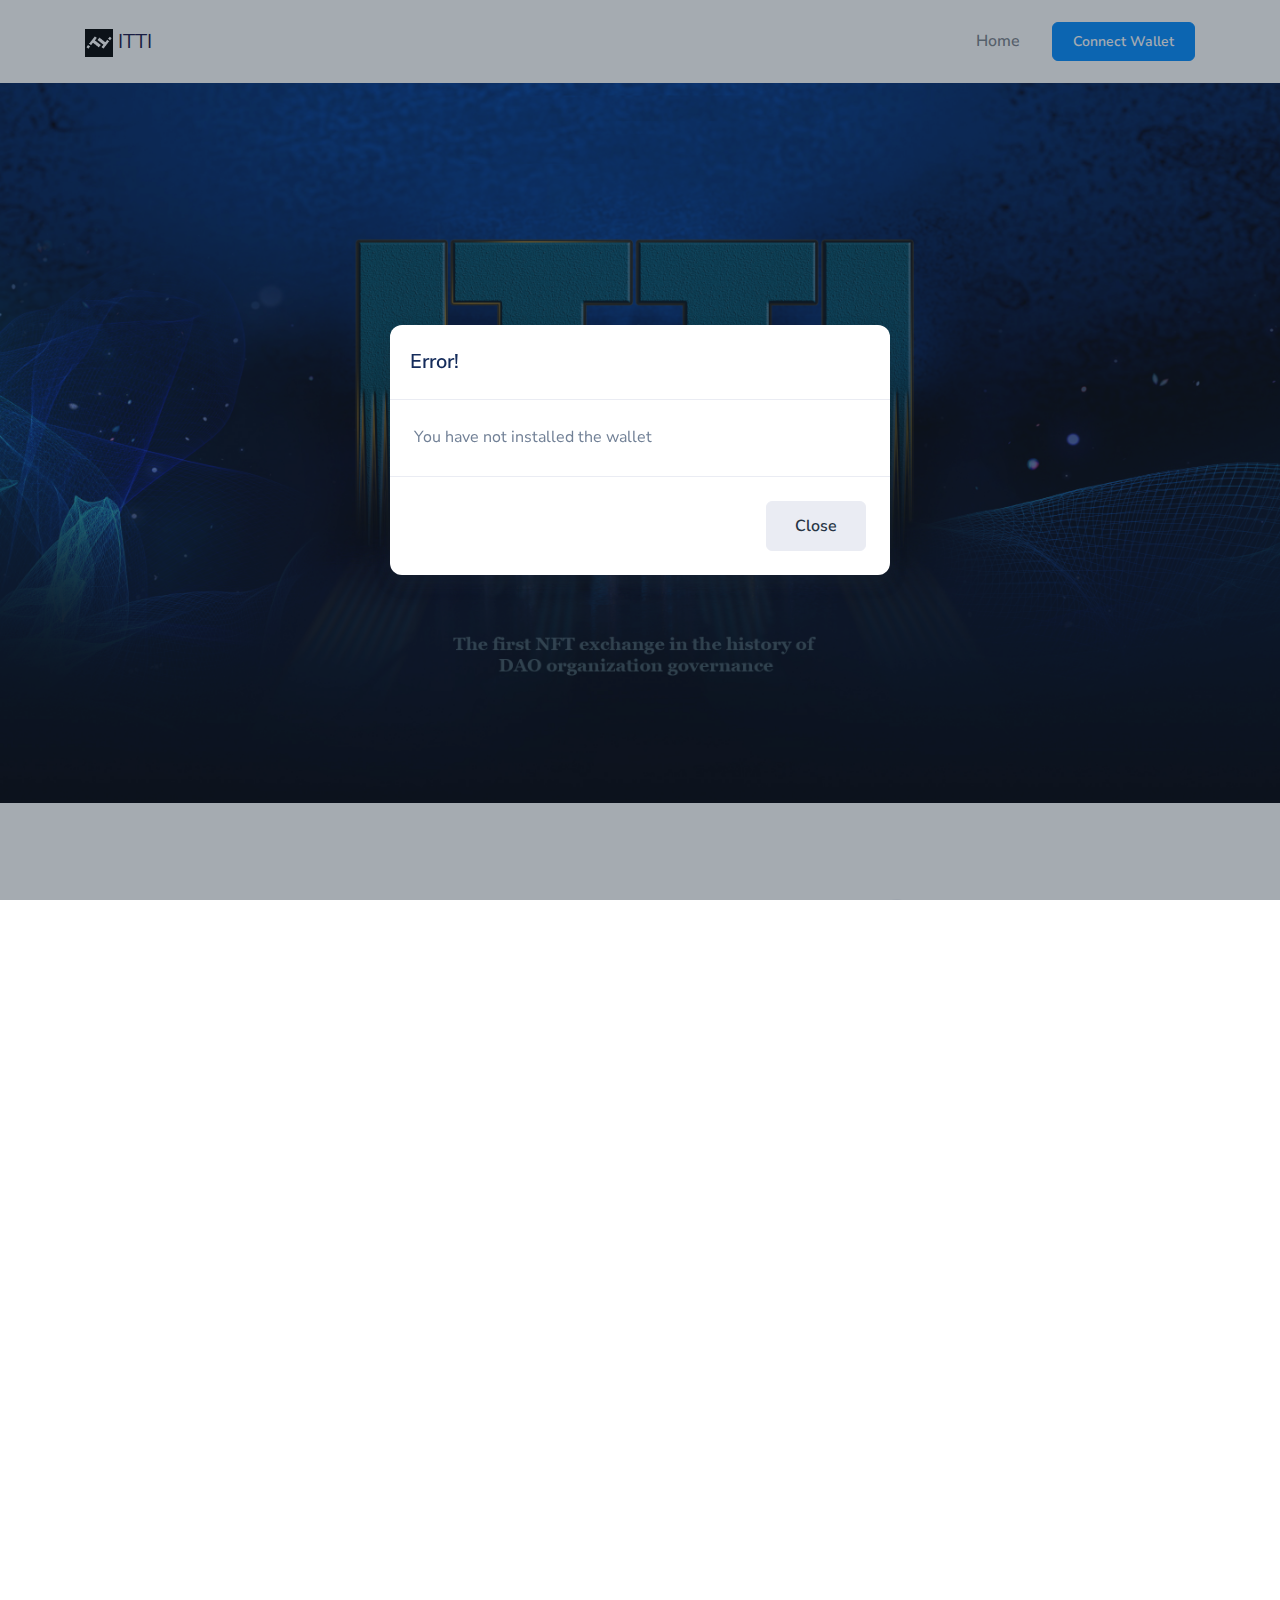
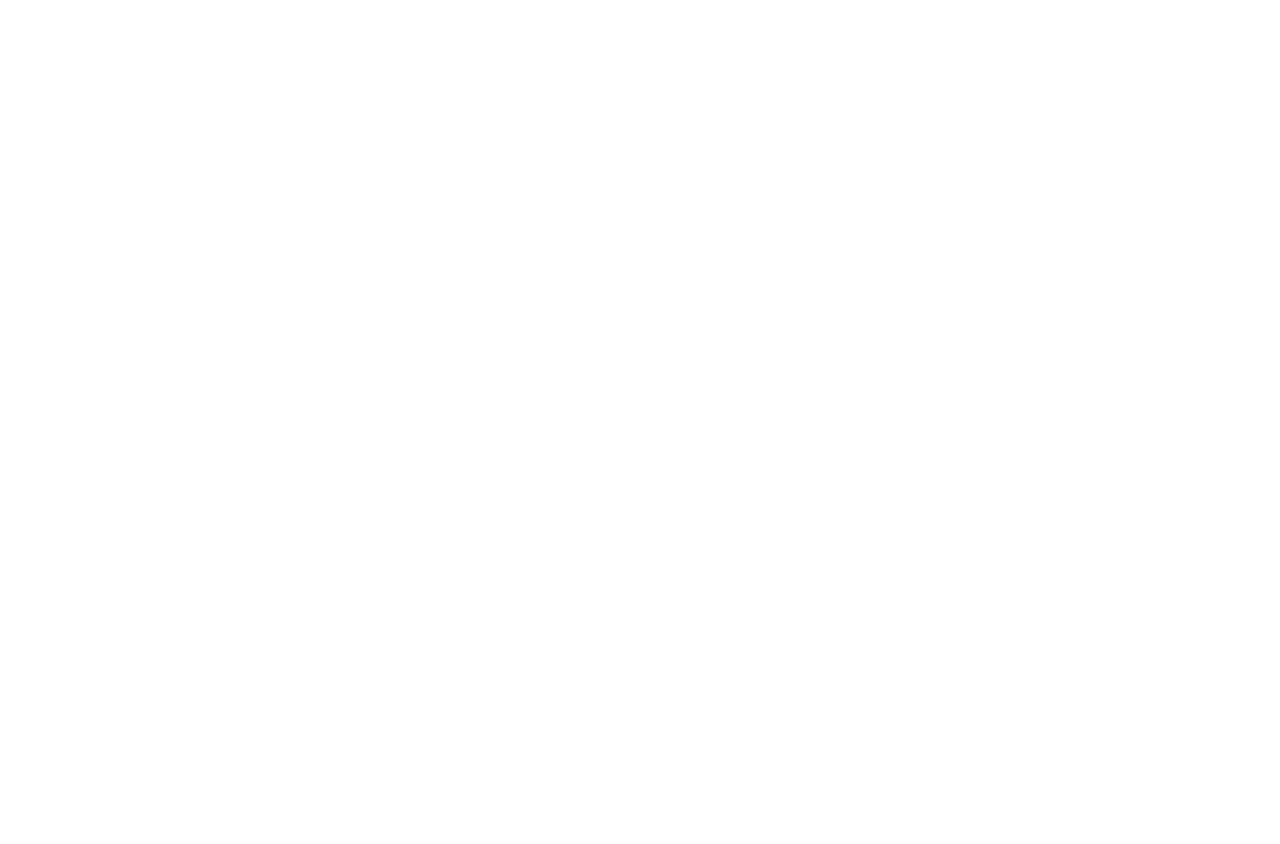
==== dao-general.html @ 4daea131 "页面修改" ====
<!DOCTYPE html>
<html lang="en">

<head>
    <meta charset="utf-8">
    <meta name="viewport" content="width=device-width, initial-scale=1, shrink-to-fit=no">
    <meta name="description" content="">
    <meta name="author" content="Webpixels">
    <title>EXCHANGE – USDT for ITTI</title>
    <link rel="stylesheet" href="assets/libs/bootstrap/dist/css/bootstrap.min.css">
    <link rel="preload" href="//at.alicdn.com/t/font_3261354_g1sgznyg8qg.woff2" as="font" type="font/woff2"
          crossorigin="anonymous">
    <link rel="stylesheet" href="//at.alicdn.com/t/font_3261354_g1sgznyg8qg.css">
    <!-- Preloader -->
    <style>
        @keyframes hidePreloader {
            0% {
                width: 100%;
                height: 100%;
            }

            100% {
                width: 0;
                height: 0;
            }
        }

        html {
            scroll-behavior: smooth;
        }

        body > div.preloader {
            position: fixed;
            background: white;
            width: 100%;
            height: 100%;
            z-index: 1071;
            opacity: 0;
            transition: opacity .5s ease;
            overflow: hidden;
            pointer-events: none;
            display: flex;
            align-items: center;
            justify-content: center;
        }

        body:not(.loaded) > div.preloader {
            opacity: 1;
        }

        body:not(.loaded) {
            overflow: hidden;
        }

        body.loaded > div.preloader {
            animation: hidePreloader .5s linear .5s forwards;
        }
    </style>
    <script>
      window.addEventListener("load", function () {
        setTimeout(function () {
          document.querySelector('body').classList.add('loaded');
        }, 300);
      });
    </script>
    <!-- Favicon -->
    <link rel="icon" href="assets/img/brand/favicon.png" type="image/png"><!-- Font Awesome -->
    <link rel="stylesheet" href="assets/libs/@fortawesome/fontawesome-free/css/all.min.css">
    <!-- Quick CSS -->
    <link rel="stylesheet" href="assets/css/quick-website.css" id="stylesheet">
    <link rel="stylesheet" href="assets/css/common.css">
</head>

<body>
<!-- Preloader -->
<div class="preloader">
    <div class="spinner-border text-primary" role="status">
        <span class="sr-only">Loading...</span>
    </div>
</div>
<div class="modal fade" tabindex="-1" role="dialog" id="modal-cookies" data-backdrop="false"
     aria-labelledby="modal-cookies" aria-hidden="true">
    <div class="modal-dialog modal-dialog-aside left-4 right-4 bottom-4">
        <div class="modal-content bg-dark-dark">
            <div class="modal-body">
                <!-- Text -->
                <p class="text-sm text-white mb-3">
                    We use cookies so that our themes work for you. By using our website, you agree to our use of
                    cookies.
                </p>
                <!-- Buttons -->
                <a href="pages/utility/terms.html" class="btn btn-sm btn-white" target="_blank">Learn more</a>
                <button type="button" class="btn btn-sm btn-primary mr-2" data-dismiss="modal">OK</button>
            </div>
        </div>
    </div>
</div>
<!-- Go Pro -->
<!--    <a href="javascript:void(0);" class="btn btn-block btn-dark text-truncate rounded-0 py-2 d-none d-lg-block" style="z-index: 1000;">-->
<!--        <strong>This is a free demo.</strong> Click here to open the full version →-->
<!--    </a>-->
<!-- Navbar -->
<nav class="navbar navbar-expand-lg navbar-light bg-white">
    <div class="container">
        <!-- Brand -->
        <a class="navbar-brand" href="index.html">
            <img style="background-color:#000;" alt="Image placeholder" src="assets/img/exchange/itti_logo.png"
                 id="navbar-logo">
            <span class="text-dark">ITTI</span>
        </a>
        <!-- Toggler -->
        <button class="navbar-toggler" type="button" data-toggle="collapse" data-target="#navbarCollapse"
                aria-controls="navbarCollapse" aria-expanded="false" aria-label="Toggle navigation">
            <span class="navbar-toggler-icon"></span>
        </button>
        <!-- Collapse -->
        <div class="collapse navbar-collapse" id="navbarCollapse">
            <ul class="navbar-nav mt-4 mt-lg-0 ml-auto">
                <li class="nav-item ">
                    <a class="nav-link" href="index.html">Home</a>
                </li>
            </ul>
            <!-- Button -->
            <a class="connect-wallet navbar-btn btn btn-sm btn-primary d-none d-lg-inline-block ml-3"
               href="javascript:void(0);">
                Connect Wallet
            </a>
            <a style="display: none !important;"
               class="wallet-account navbar-btn btn btn-sm btn-warning d-none d-lg-inline-block ml-3"
               href="javascript:void(0);">
                0x8C19...3722
            </a>
            <!-- Mobile button -->
            <div class="d-lg-none text-center">
                <a href="javascript:void(0);" class="connect-wallet btn btn-block btn-sm btn-warning">
                    Connect Wallet
                </a>
                <a style="display: none;" href="javascript:void(0);"
                   class="wallet-account btn btn-block btn-sm btn-warning">
                    Connect Wallet
                </a>
            </div>
        </div>
    </div>
</nav>
<div class="d-none d-md-block my-banner my-banner-pc">
    <img src="assets/img/banner/ITTIbanner.jpg" alt="ITTI banner">
</div>
<div class="d-md-none my-banner my-banner-mobile">
    <img src="assets/img/banner/ITTIbanner_m.jpg" alt="ITTI banner">
</div>
<!-- Main content -->
<section class="slice py-7">
    <div class="container">
        <div class="row row-grid align-items-center">
            <div class="col-12 col-md-5 col-lg-6 order-md-2 text-center">
                <!-- Image -->
                <figure class="w-100">
                    <img alt="Image placeholder" src="assets/img/svg/illustrations/illustration-3.svg"
                         class="img-fluid mw-md-120">
                </figure>
            </div>
            <div class="col-12 col-md-7 col-lg-6 order-md-1 pr-md-5">
                <!-- Heading -->
                <h1 class="display-4 text-center text-md-left mb-3">
                    It's time to amplify your <strong class="text-primary">business</strong>
                </h1>
                <!-- Text -->
                <p class="lead text-center text-md-left text-muted">
                    A lightweight, convenient website to exchange ITTI.
                </p>
                <!-- Buttons -->
                <div class="text-center text-md-left mt-5">
                    <a href="#exchange-itti-section" class="btn btn-primary btn-icon">
                        <span class="btn-inner--text">Exchange Itti</span>
                        <span class="btn-inner--icon"><i data-feather="chevron-right"></i></span>
                    </a>
                    <a href="javascript:void(0);" class="btn btn-neutral btn-icon d-none d-lg-inline-block buy-eligibility-btn not-show-in-white">Become a DAO General</a>
                    <a href="index.html" style="display: none;" class="btn btn-neutral btn-icon d-none d-lg-inline-block only-show-in-white">Go Home</a>
                </div>
                <!-- Text -->
                <p class="lead text-center text-md-left text-muted mt-5 d-lg-none not-show-in-white">
                    Have you not joined the whitelist for subscription yet?
                </p>
                <!-- Buttons -->
                <div class="text-center text-md-left mt-2 d-lg-none">
                    <a href="javascript:void(0);" class="btn btn-neutral btn-icon buy-eligibility-btn not-show-in-white">Become a DAO General</a>
                    <a href="index.html" style="display: none;" class="btn btn-neutral btn-icon only-show-in-white">Go Home</a>
                </div>
            </div>
        </div>
    </div>
</section>
<section id="exchange-itti-section" class="slice pt-lg-6 pb-0 pb-lg-6 bg-section-secondary">
    <div class="container">
        <!-- Title -->
        <!-- Section title -->
        <div class="row mb-5 justify-content-center text-center">
            <div class="col-lg-6">
                <!--                    <span class="badge badge-soft-success badge-pill badge-lg">-->
                <!--                        Get started-->
                <!--                    </span>-->
                <h2 class=" mt-4">Exchange USDT for ITTI</h2>
                <!--                <div class="mt-2">-->
                <!--                    <p class="lead lh-180">Use Atomic Design to build components, sections and, then, pages.</p>-->
                <!--                </div>-->
            </div>
        </div>
        <!-- Card -->
        <div class="row mt-5">
            <div class="col-md-12">
                <div class="card">
                    <div class="card-body pb-5">
                        <div class="pt-4 pb-3">
                            <form>
                                <div class="row justify-content-end">
                                    <div class="form-group col-md-6" style="position: relative;padding-bottom: 0.75rem;">
                                        <label class="form-control-label">Estimated USDT amount</label>
                                        <div class="input-group">
                                            <div class="input-group-prepend">
                                            <span class="input-group-text"
                                                  style="width: 50px;height: 50px;padding: 0.25rem;">
                                                <img style="width: 100%;height: 100%;object-fit: contain;"
                                                     src="assets/img/exchange/usdt_logo.png">
                                            </span>
                                            </div>
                                            <input type="number" class="form-control" id="usdt-amount"
                                                   placeholder="Enter the number of estimated usdt">
                                        </div>
                                        <div id="amount-zero-warning" style="display: none;">Amount should be greater than 0</div>
                                    </div>
                                    <div class="form-group col-md-6">
                                        <label class="form-control-label">Estimated ITTI amount</label>
                                        <div class="input-group">
                                            <div class="input-group-prepend">
                                            <span class="input-group-text"
                                                  style="width: 50px;height: 50px;padding: 0.25rem;">
                                                <img style="width: 100%;height: 100%;object-fit: contain;"
                                                     src="assets/img/exchange/itti_goldcion.png">
                                            </span>
                                            </div>
                                            <input type="number" class="form-control" id="itti-amount"
                                                   placeholder="Enter the number of estimated itti">
                                        </div>
                                    </div>
                                    <div class="mt-2 col-md-3">
                                        <button type="button" class="btn btn-block btn-primary exchange-confirm-btn">
                                            Confirm
                                        </button>
                                    </div>
                                    <p class="mt-2" style="color: #E59D37">*Please note that due to price fluctuations,
                                        the
                                        estimated itti amount does not represent the final purchased itti amount.</p>
                                </div>
                            </form>
                        </div>
                    </div>
                </div>
            </div>
        </div>
    </div>
</section>
<section style="display: none;" class="slice slice-lg bg-section-dark pt-5 pt-lg-8 invitation-section">
    <!-- SVG separator -->
    <div class="shape-container shape-line shape-position-top shape-orientation-inverse">
        <svg width="2560px" height="100px" xmlns="http://www.w3.org/2000/svg" xmlns:xlink="http://www.w3.org/1999/xlink"
             preserveAspectRatio="none" x="0px" y="0px" viewBox="0 0 2560 100"
             style="enable-background:new 0 0 2560 100;" xml:space="preserve" class="">
                <polygon points="2560 0 2560 100 0 100"></polygon>
            </svg>
    </div>
    <!-- Container -->
    <div class="container position-relative zindex-100">
        <div class="col">
            <div class="row justify-content-center">
                <div class="col-md-10 text-center">
                    <div class="mt-4 mb-6">
                        <h2 class="h1 text-white">
                            Invite Your Friend
                        </h2>
                        <h4 class="text-white mt-3 justify-content-start">
                            <span id="user-invitation" style="word-break: break-all;"></span>
                            <span
                                    data-clipboard-text="abc"
                                    style="color: #ccc;"
                                    class="iconfont icon-copy invite-now-btn"
                            ></span>
                        </h4>
                        <!-- Play button -->

                    </div>
                </div>
            </div>
        </div>
    </div>
</section>
<footer class="position-relative" id="footer-main">
    <div class="footer pt-lg-7 footer-dark bg-dark">
        <!-- SVG shape -->
        <div class="shape-container shape-line shape-position-top shape-orientation-inverse">
            <svg width="2560px" height="100px" xmlns="http://www.w3.org/2000/svg"
                 xmlns:xlink="http://www.w3.org/1999/xlink" preserveAspectRatio="none" x="0px" y="0px"
                 viewBox="0 0 2560 100" style="enable-background:new 0 0 2560 100;" xml:space="preserve"
                 class=" fill-section-secondary">
                    <polygon points="2560 0 2560 100 0 100"></polygon>
                </svg>
        </div>
        <!-- Footer -->
        <div class="container pt-4">
            <div class="row">
                <div class="col-lg-12 col-sm-10 mb-5 mb-lg-0">
                    <!-- Theme's logo -->
                    <a href="index.html">
                        <img style="width: 40px;" alt="Image placeholder" src="assets/img/exchange/itti_logo.png"
                             id="footer-logo">
                        <span class="text-white">ITTI</span>
                    </a>
                </div>
            </div>
            <hr class="divider divider-fade divider-dark my-4">
            <div class="row align-items-center justify-content-md-between pb-4">
                <div class="col-md-6">
                    <div class="copyright text-sm font-weight-bold text-center text-md-left">
                        &copy; <span class="my-copyright-year">2022</span>
                        <a href="https://webpixels.io" class="font-weight-bold" target="_blank">ITTI</a>.
                        All rights reserved
                    </div>
                </div>
            </div>
        </div>
    </div>
</footer>
<!-- Core JS  -->
<script src="assets/libs/jquery/dist/jquery.min.js"></script>
<script src="assets/libs/bootstrap/dist/js/bootstrap.bundle.min.js"></script>
<script src="assets/libs/svg-injector/dist/svg-injector.min.js"></script>
<script src="assets/libs/feather-icons/dist/feather.min.js"></script>
<script src="assets/libs/web3.min.js"></script>
<script src="assets/libs/validator.min.js"></script>
<!-- Quick JS -->
<!--<script src="assets/js/quick-website.js"></script>-->
<script src="assets/js/common.js"></script>
<script src="assets/js/dao-general.js"></script>
<script src="assets/js/exchange.js"></script>
<!-- Feather Icons -->
<script>
  feather.replace({
    'width': '1em',
    'height': '1em'
  })
</script>
</body>

</html>
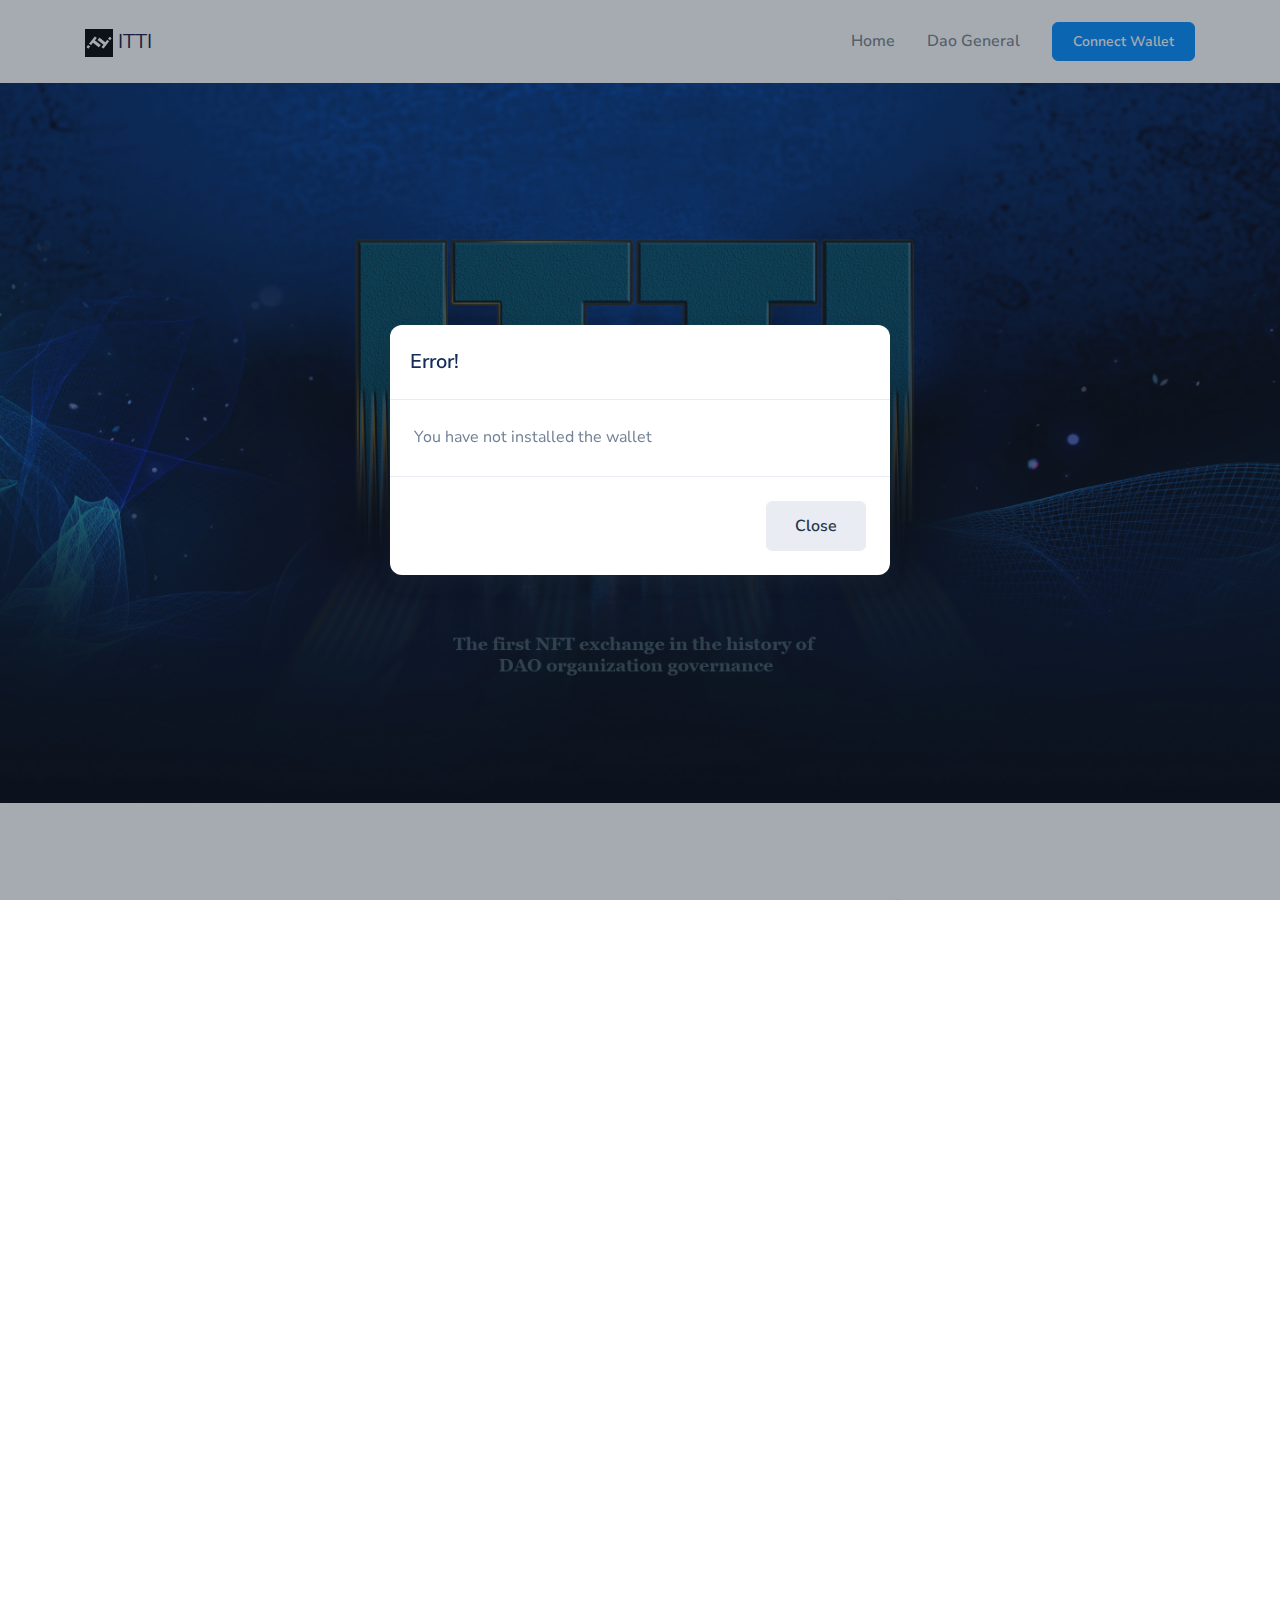
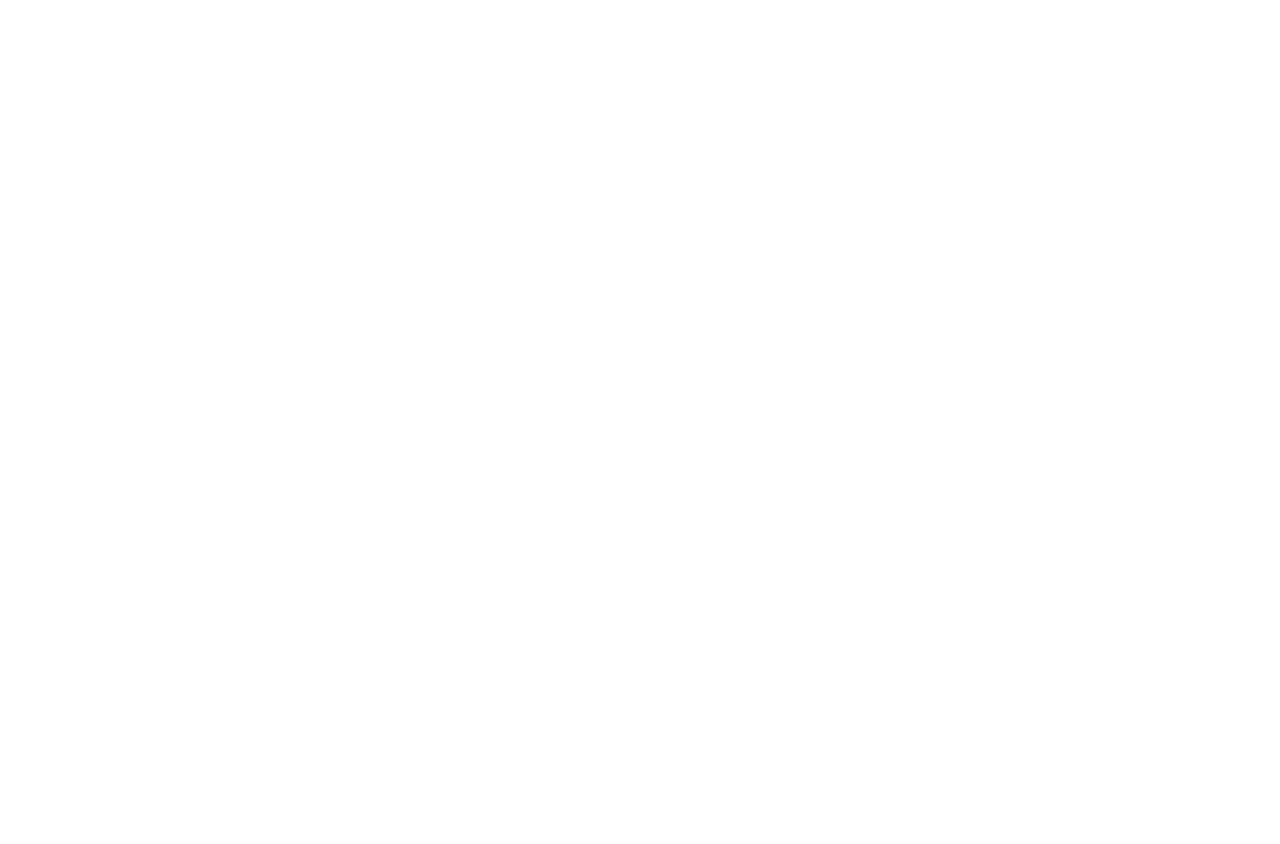
==== commit 6ef7007f: "页面修改" ====
--- a/dao-general.html
+++ b/dao-general.html
@@ -119,6 +119,9 @@
                 <li class="nav-item ">
                     <a class="nav-link" href="index.html">Home</a>
                 </li>
+                <li class="nav-item ">
+                    <a class="nav-link" href="dao-general.html">Dao General</a>
+                </li>
             </ul>
             <!-- Button -->
             <a class="connect-wallet navbar-btn btn btn-sm btn-primary d-none d-lg-inline-block ml-3"
@@ -175,8 +178,8 @@
                         <span class="btn-inner--text">Exchange Itti</span>
                         <span class="btn-inner--icon"><i data-feather="chevron-right"></i></span>
                     </a>
-                    <a href="javascript:void(0);" class="btn btn-neutral btn-icon d-none d-lg-inline-block buy-eligibility-btn not-show-in-white">Become a DAO General</a>
-                    <a href="index.html" style="display: none;" class="btn btn-neutral btn-icon d-none d-lg-inline-block only-show-in-white">Go Home</a>
+                    <a href="javascript:void(0);" class="btn btn-neutral btn-icon d-none d-lg-inline-block buy-eligibility-btn not-show-in-white">DAO General</a>
+                    <a href="index.html" style="display: none !important;" class="btn btn-neutral btn-icon d-none d-lg-inline-block only-show-in-white">Go Home</a>
                 </div>
                 <!-- Text -->
                 <p class="lead text-center text-md-left text-muted mt-5 d-lg-none not-show-in-white">
@@ -184,8 +187,8 @@
                 </p>
                 <!-- Buttons -->
                 <div class="text-center text-md-left mt-2 d-lg-none">
-                    <a href="javascript:void(0);" class="btn btn-neutral btn-icon buy-eligibility-btn not-show-in-white">Become a DAO General</a>
-                    <a href="index.html" style="display: none;" class="btn btn-neutral btn-icon only-show-in-white">Go Home</a>
+                    <a href="javascript:void(0);" class="btn btn-neutral btn-icon buy-eligibility-btn not-show-in-white">DAO General</a>
+                    <a href="index.html" style="display: none !important;" class="btn btn-neutral btn-icon only-show-in-white">Go Home</a>
                 </div>
             </div>
         </div>
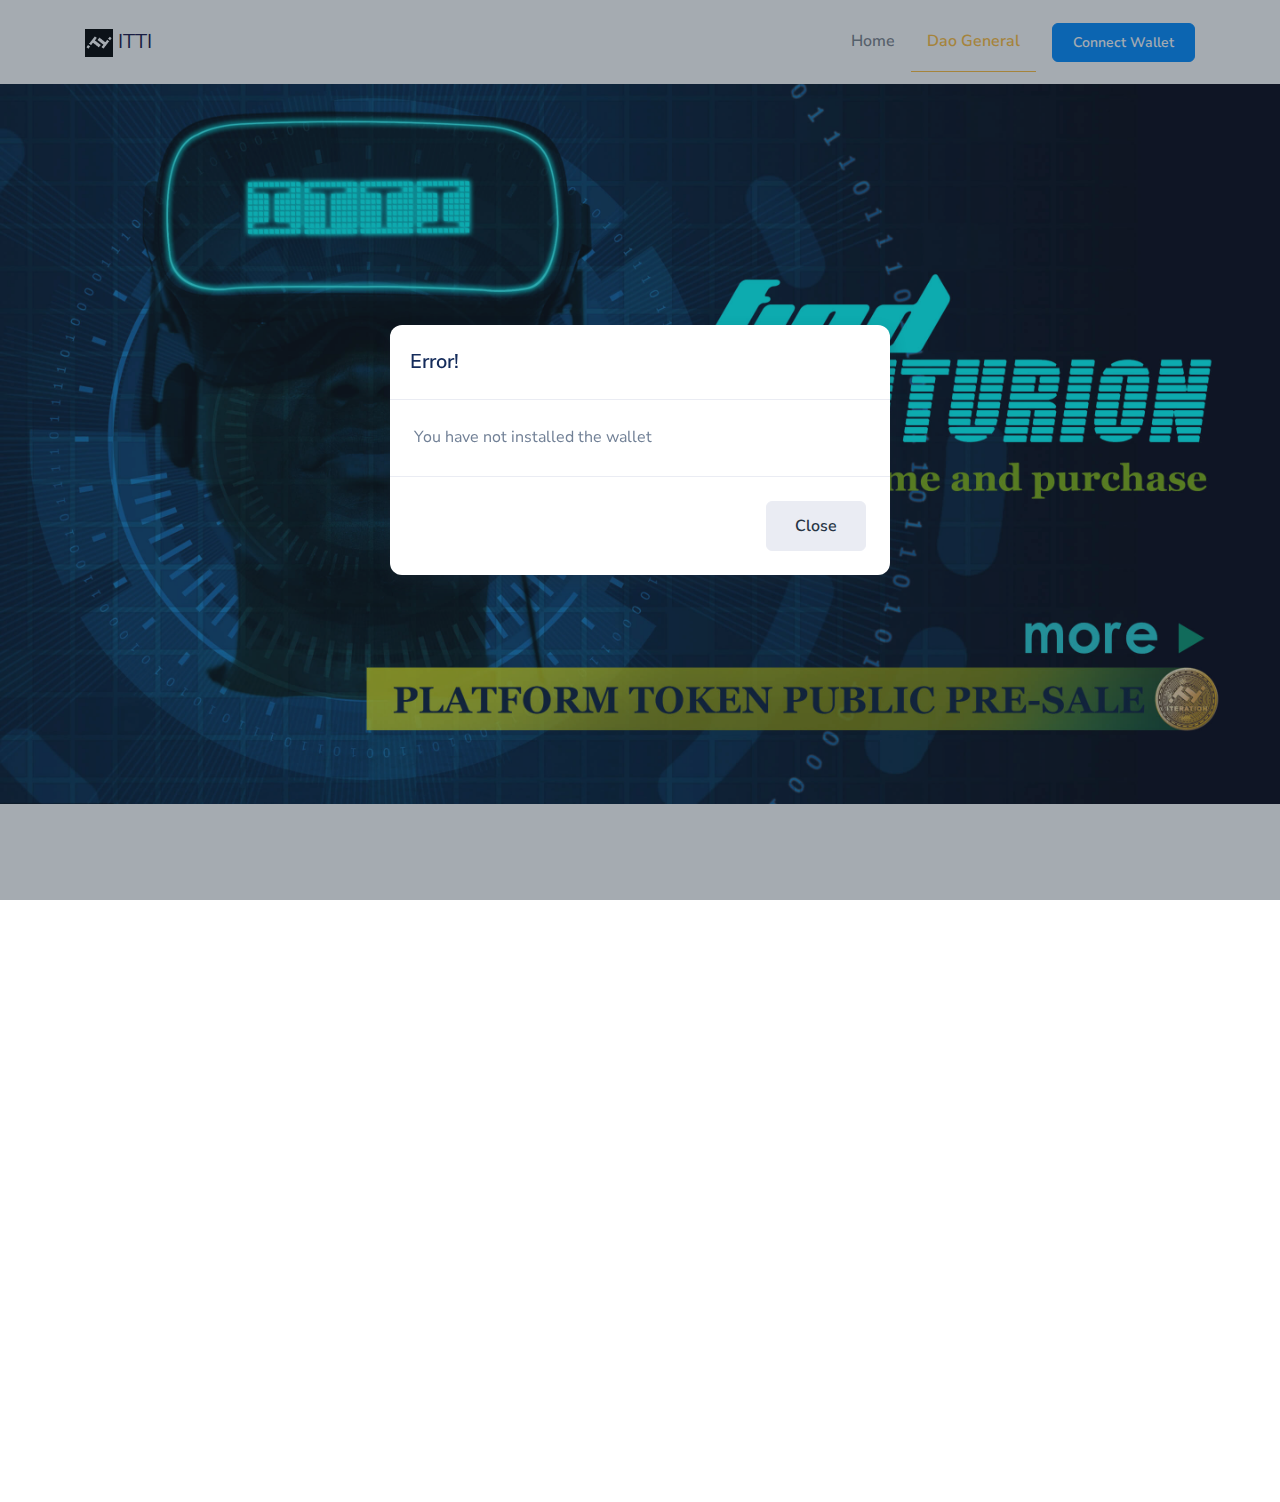
==== commit d8b530a5: "完成" ====
--- a/dao-general.html
+++ b/dao-general.html
@@ -8,9 +8,8 @@
     <meta name="author" content="Webpixels">
     <title>EXCHANGE – USDT for ITTI</title>
     <link rel="stylesheet" href="assets/libs/bootstrap/dist/css/bootstrap.min.css">
-    <link rel="preload" href="//at.alicdn.com/t/font_3261354_g1sgznyg8qg.woff2" as="font" type="font/woff2"
-          crossorigin="anonymous">
-    <link rel="stylesheet" href="//at.alicdn.com/t/font_3261354_g1sgznyg8qg.css">
+    <link rel="preload" href="assets/fonts/iconfont.woff2" as="font" type="font/woff2">
+    <link rel="stylesheet" href="assets/fonts/iconfont.css">
     <!-- Preloader -->
     <style>
         @keyframes hidePreloader {
@@ -116,11 +115,11 @@
         <!-- Collapse -->
         <div class="collapse navbar-collapse" id="navbarCollapse">
             <ul class="navbar-nav mt-4 mt-lg-0 ml-auto">
-                <li class="nav-item ">
-                    <a class="nav-link" href="index.html">Home</a>
+                <li class="nav-item">
+                    <a class="nav-link" href="javascript:void(0);" onclick="CommonPage.goToPage('home')">Home</a>
                 </li>
-                <li class="nav-item ">
-                    <a class="nav-link" href="dao-general.html">Dao General</a>
+                <li class="nav-item nav-item-active">
+                    <a class="nav-link" href="javascript:void(0);" onclick="CommonPage.goToPage('dao')">Dao General</a>
                 </li>
             </ul>
             <!-- Button -->
@@ -128,137 +127,119 @@
                href="javascript:void(0);">
                 Connect Wallet
             </a>
-            <a style="display: none !important;"
+            <li style="display: none !important;" class="wallet-account-li d-none d-md-block nav-item dropdown dropdown-animate" data-toggle="hover">
+                <!--<a class="nav-link" href="#" role="button" data-toggle="dropdown" aria-haspopup="true" aria-expanded="false">Pages</a>-->
+                <a
+                        class="wallet-account navbar-btn btn btn-sm btn-warning d-none d-lg-inline-block ml-3"
+                        data-toggle="dropdown" aria-haspopup="true" aria-expanded="false"
+                        href="javascript:void(0);">
+                    0x0000...0000
+                </a>
+                <div class="dropdown-menu dropdown-menu-single">
+                    <div class="dropdown-divider"></div>
+                    <a href="javascript:void(0);" onclick="CommonPage.logout()" class="dropdown-item">Logout</a>
+                </div>
+            </li>
+            <!--<a style="display: none !important;"
                class="wallet-account navbar-btn btn btn-sm btn-warning d-none d-lg-inline-block ml-3"
                href="javascript:void(0);">
-                0x8C19...3722
-            </a>
+                0x0000...0000
+            </a>-->
             <!-- Mobile button -->
+            <div id="mobile-logout" class="d-lg-none only-show-on-mobile-login">
+                <a href="javascript:void(0);" onclick="CommonPage.logout()" class="dropdown-item">Logout</a>
+            </div>
             <div class="d-lg-none text-center">
+                <a href="javascript:void(0);" class="connect-wallet btn btn-block btn-sm btn-primary">
+                    Connect Wallet
+                </a>
+                <a href="javascript:void(0);"
+                   style="display: none !important;"
+                   class="wallet-account only-show-on-mobile-login btn btn-block btn-sm btn-warning">
+                    0x0000...0000
+                </a>
+                <!--<li style="display: none;" class="wallet-account-li nav-item dropdown dropdown-animate" data-toggle="hover">
+
+                    <div class="dropdown-menu dropdown-menu-single">
+                        <div class="dropdown-divider"></div>
+                        <a href="javascript:void(0);" onclick="CommonPage.logout()" class="dropdown-item">Logout</a>
+                    </div>
+                </li>-->
+            </div>
+            <!--<div class="d-lg-none text-center">
                 <a href="javascript:void(0);" class="connect-wallet btn btn-block btn-sm btn-warning">
                     Connect Wallet
                 </a>
                 <a style="display: none;" href="javascript:void(0);"
                    class="wallet-account btn btn-block btn-sm btn-warning">
-                    Connect Wallet
-                </a>
-            </div>
+                    0x0000...0000
+                </a>
+            </div>-->
         </div>
     </div>
 </nav>
 <div class="d-none d-md-block my-banner my-banner-pc">
-    <img src="assets/img/banner/ITTIbanner.jpg" alt="ITTI banner">
+    <img src="assets/img/banner/DAObanner.jpg" alt="DAO banner">
 </div>
 <div class="d-md-none my-banner my-banner-mobile">
-    <img src="assets/img/banner/ITTIbanner_m.jpg" alt="ITTI banner">
+    <img src="assets/img/banner/DAObanner_m.jpg" alt="DAO banner">
 </div>
 <!-- Main content -->
 <section class="slice py-7">
     <div class="container">
         <div class="row row-grid align-items-center">
-            <div class="col-12 col-md-5 col-lg-6 order-md-2 text-center">
-                <!-- Image -->
+            <!--<div class="col-12 col-md-5 col-lg-6 order-md-2 text-center">
+                &lt;!&ndash; Image &ndash;&gt;
                 <figure class="w-100">
                     <img alt="Image placeholder" src="assets/img/svg/illustrations/illustration-3.svg"
                          class="img-fluid mw-md-120">
                 </figure>
-            </div>
-            <div class="col-12 col-md-7 col-lg-6 order-md-1 pr-md-5">
+            </div>-->
+            <div class="col-12 order-md-1 pr-md-5">
                 <!-- Heading -->
-                <h1 class="display-4 text-center text-md-left mb-3">
-                    It's time to amplify your <strong class="text-primary">business</strong>
+                <h1 style="word-break: break-all;" class="mb-3 justify-content-start">
+                    <strong style="font-size: 1.5rem;" class="text-primary">Inviter: </strong>
+                    <span style="font-size: 1rem;" id="inviter-address" class="text-muted">0x--</span>
+                    <span style="font-size: 0.9rem;" id="inviter-type" class="badge bg-primary text-white">--</span>
+                </h1>
+                <h1 style="word-break: break-all;" class="mb-3 justify-content-start">
+                    <strong style="font-size: 1.5rem;" class="text-primary">Yourself: </strong>
+                    <span style="font-size: 1rem;" id="self-address" class="text-muted">0x--</span>
+                    <span style="font-size: 0.9rem;" id="self-type" data-type="--" class="badge bg-primary text-white">--</span>
                 </h1>
                 <!-- Text -->
-                <p class="lead text-center text-md-left text-muted">
+                <!--<p class="lead text-center text-md-left text-muted">
                     A lightweight, convenient website to exchange ITTI.
+                </p>-->
+                <!-- Buttons -->
+                <p class="lead text-center text-md-left text-muted mt-1">
+                    Purchase DAO General
                 </p>
-                <!-- Buttons -->
-                <div class="text-center text-md-left mt-5">
+                <div class="text-center text-md-left mt-1">
+                    <a href="javascript:void(0);" class="btn btn-primary btn-icon buy-eligibility-btn">
+                        <span class="btn-inner--text">Purchase</span>
+                        <span class="btn-inner--icon"><i data-feather="chevron-right"></i></span>
+                    </a>
+                    <!--<a href="javascript:void(0);"
+                       class="btn btn-neutral btn-icon d-none d-lg-inline-block buy-eligibility-btn">DAO General</a>-->
+                </div>
+                <!--<div class="text-center text-md-left mt-5">
                     <a href="#exchange-itti-section" class="btn btn-primary btn-icon">
-                        <span class="btn-inner--text">Exchange Itti</span>
-                        <span class="btn-inner--icon"><i data-feather="chevron-right"></i></span>
+                        <span class="btn-inner&#45;&#45;text">Exchange Itti</span>
+                        <span class="btn-inner&#45;&#45;icon"><i data-feather="chevron-right"></i></span>
                     </a>
                     <a href="javascript:void(0);" class="btn btn-neutral btn-icon d-none d-lg-inline-block buy-eligibility-btn not-show-in-white">DAO General</a>
                     <a href="index.html" style="display: none !important;" class="btn btn-neutral btn-icon d-none d-lg-inline-block only-show-in-white">Go Home</a>
                 </div>
-                <!-- Text -->
+                &lt;!&ndash; Text &ndash;&gt;
                 <p class="lead text-center text-md-left text-muted mt-5 d-lg-none not-show-in-white">
                     Have you not joined the whitelist for subscription yet?
                 </p>
-                <!-- Buttons -->
+                &lt;!&ndash; Buttons &ndash;&gt;
                 <div class="text-center text-md-left mt-2 d-lg-none">
                     <a href="javascript:void(0);" class="btn btn-neutral btn-icon buy-eligibility-btn not-show-in-white">DAO General</a>
                     <a href="index.html" style="display: none !important;" class="btn btn-neutral btn-icon only-show-in-white">Go Home</a>
-                </div>
-            </div>
-        </div>
-    </div>
-</section>
-<section id="exchange-itti-section" class="slice pt-lg-6 pb-0 pb-lg-6 bg-section-secondary">
-    <div class="container">
-        <!-- Title -->
-        <!-- Section title -->
-        <div class="row mb-5 justify-content-center text-center">
-            <div class="col-lg-6">
-                <!--                    <span class="badge badge-soft-success badge-pill badge-lg">-->
-                <!--                        Get started-->
-                <!--                    </span>-->
-                <h2 class=" mt-4">Exchange USDT for ITTI</h2>
-                <!--                <div class="mt-2">-->
-                <!--                    <p class="lead lh-180">Use Atomic Design to build components, sections and, then, pages.</p>-->
-                <!--                </div>-->
-            </div>
-        </div>
-        <!-- Card -->
-        <div class="row mt-5">
-            <div class="col-md-12">
-                <div class="card">
-                    <div class="card-body pb-5">
-                        <div class="pt-4 pb-3">
-                            <form>
-                                <div class="row justify-content-end">
-                                    <div class="form-group col-md-6" style="position: relative;padding-bottom: 0.75rem;">
-                                        <label class="form-control-label">Estimated USDT amount</label>
-                                        <div class="input-group">
-                                            <div class="input-group-prepend">
-                                            <span class="input-group-text"
-                                                  style="width: 50px;height: 50px;padding: 0.25rem;">
-                                                <img style="width: 100%;height: 100%;object-fit: contain;"
-                                                     src="assets/img/exchange/usdt_logo.png">
-                                            </span>
-                                            </div>
-                                            <input type="number" class="form-control" id="usdt-amount"
-                                                   placeholder="Enter the number of estimated usdt">
-                                        </div>
-                                        <div id="amount-zero-warning" style="display: none;">Amount should be greater than 0</div>
-                                    </div>
-                                    <div class="form-group col-md-6">
-                                        <label class="form-control-label">Estimated ITTI amount</label>
-                                        <div class="input-group">
-                                            <div class="input-group-prepend">
-                                            <span class="input-group-text"
-                                                  style="width: 50px;height: 50px;padding: 0.25rem;">
-                                                <img style="width: 100%;height: 100%;object-fit: contain;"
-                                                     src="assets/img/exchange/itti_goldcion.png">
-                                            </span>
-                                            </div>
-                                            <input type="number" class="form-control" id="itti-amount"
-                                                   placeholder="Enter the number of estimated itti">
-                                        </div>
-                                    </div>
-                                    <div class="mt-2 col-md-3">
-                                        <button type="button" class="btn btn-block btn-primary exchange-confirm-btn">
-                                            Confirm
-                                        </button>
-                                    </div>
-                                    <p class="mt-2" style="color: #E59D37">*Please note that due to price fluctuations,
-                                        the
-                                        estimated itti amount does not represent the final purchased itti amount.</p>
-                                </div>
-                            </form>
-                        </div>
-                    </div>
-                </div>
+                </div>-->
             </div>
         </div>
     </div>
@@ -279,7 +260,7 @@
                 <div class="col-md-10 text-center">
                     <div class="mt-4 mb-6">
                         <h2 class="h1 text-white">
-                            Invite Your Friend
+                            Invite DAO General
                         </h2>
                         <h4 class="text-white mt-3 justify-content-start">
                             <span id="user-invitation" style="word-break: break-all;"></span>
--- a/assets/fonts/iconfont.css
+++ b/assets/fonts/iconfont.css
@@ -0,0 +1,19 @@
+@font-face {
+  font-family: "iconfont"; /* Project id 3261354 */
+  src: url('iconfont.woff2?t=1647790604652') format('woff2'),
+       url('iconfont.woff?t=1647790604652') format('woff'),
+       url('iconfont.ttf?t=1647790604652') format('truetype');
+}
+
+.iconfont {
+  font-family: "iconfont" !important;
+  font-size: 16px;
+  font-style: normal;
+  -webkit-font-smoothing: antialiased;
+  -moz-osx-font-smoothing: grayscale;
+}
+
+.icon-copy:before {
+  content: "\e744";
+}
+
--- a/assets/css/common.css
+++ b/assets/css/common.css
@@ -9,3 +9,15 @@
   color: #e92043;
   font-style: italic;
 }
+.navbar-nav li.nav-item {
+  border-bottom: 1px solid transparent;
+}
+.navbar-nav li.nav-item .nav-link:hover {
+  color: #ffbe3d;
+}
+.navbar-nav li.nav-item-active {
+  border-bottom: 1px solid #ffbe3d;
+}
+.navbar-nav li.nav-item-active .nav-link {
+  color: #ffbe3d;
+}
